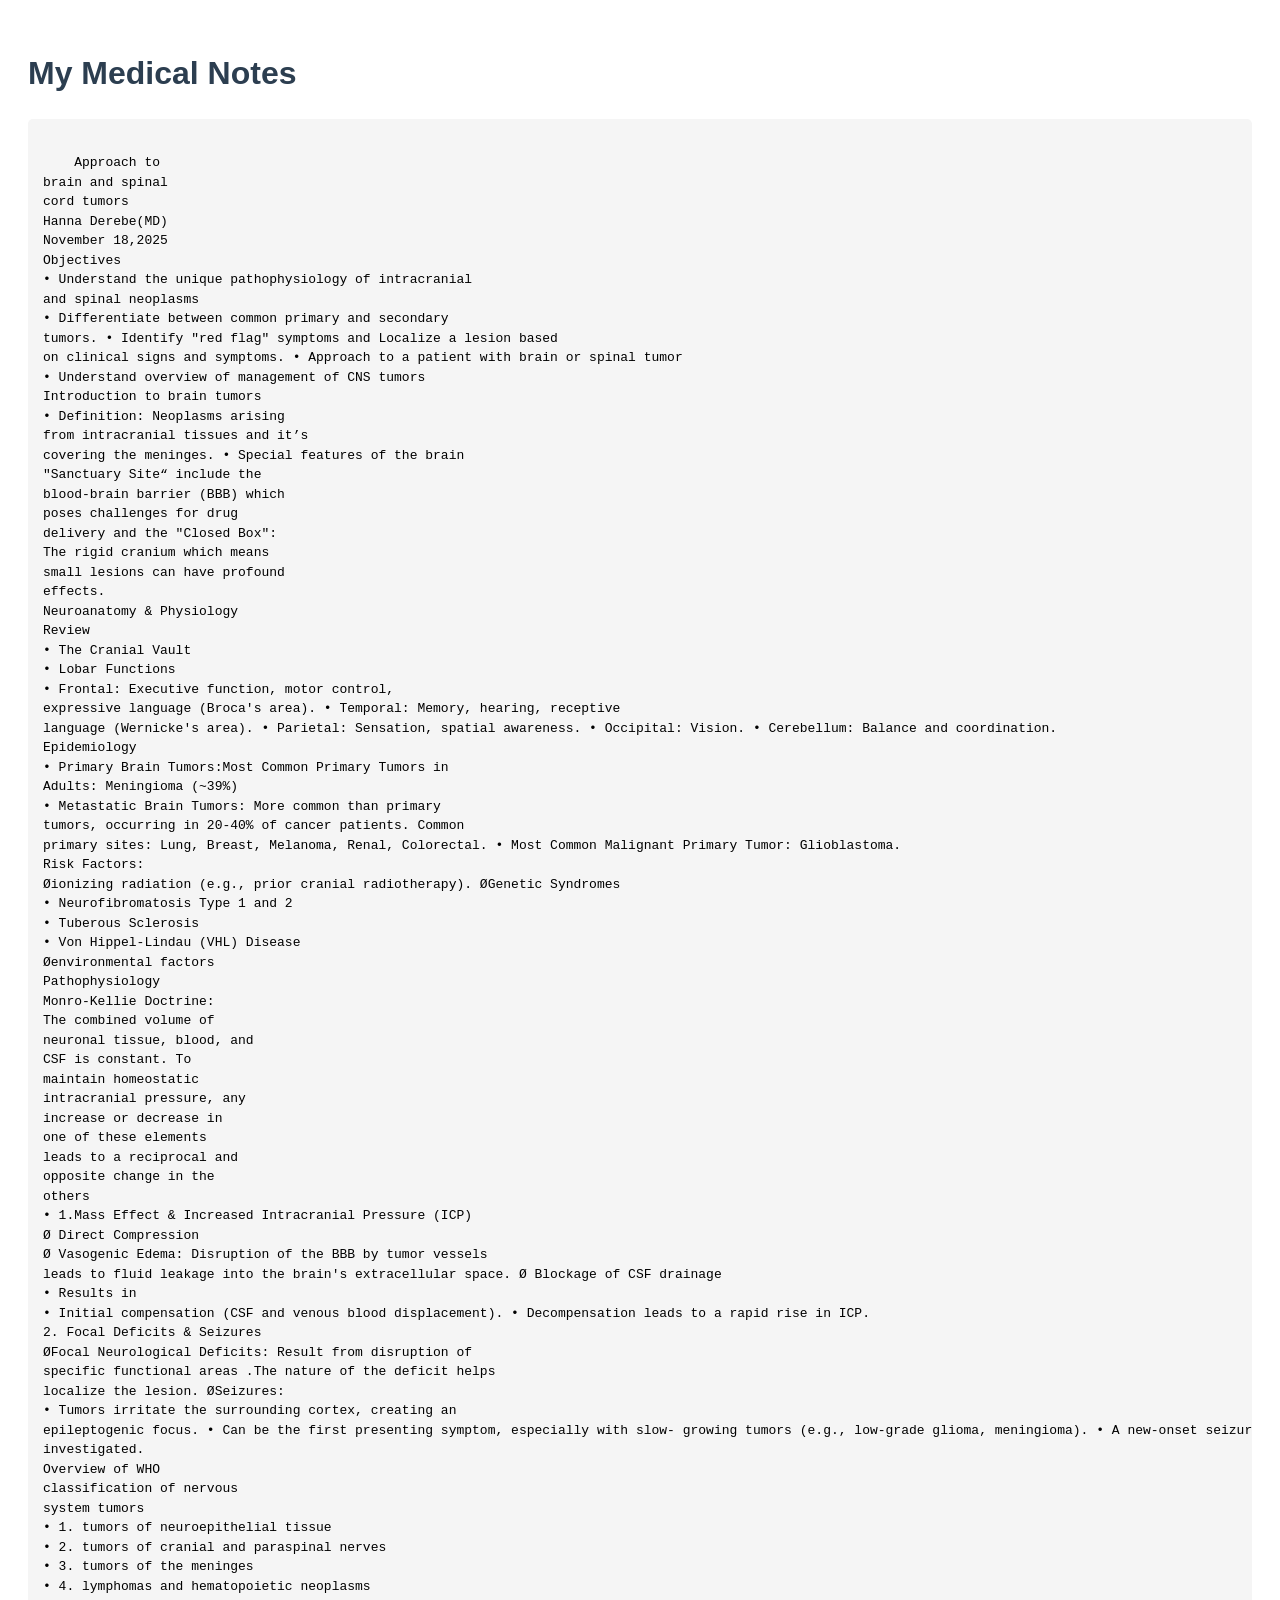
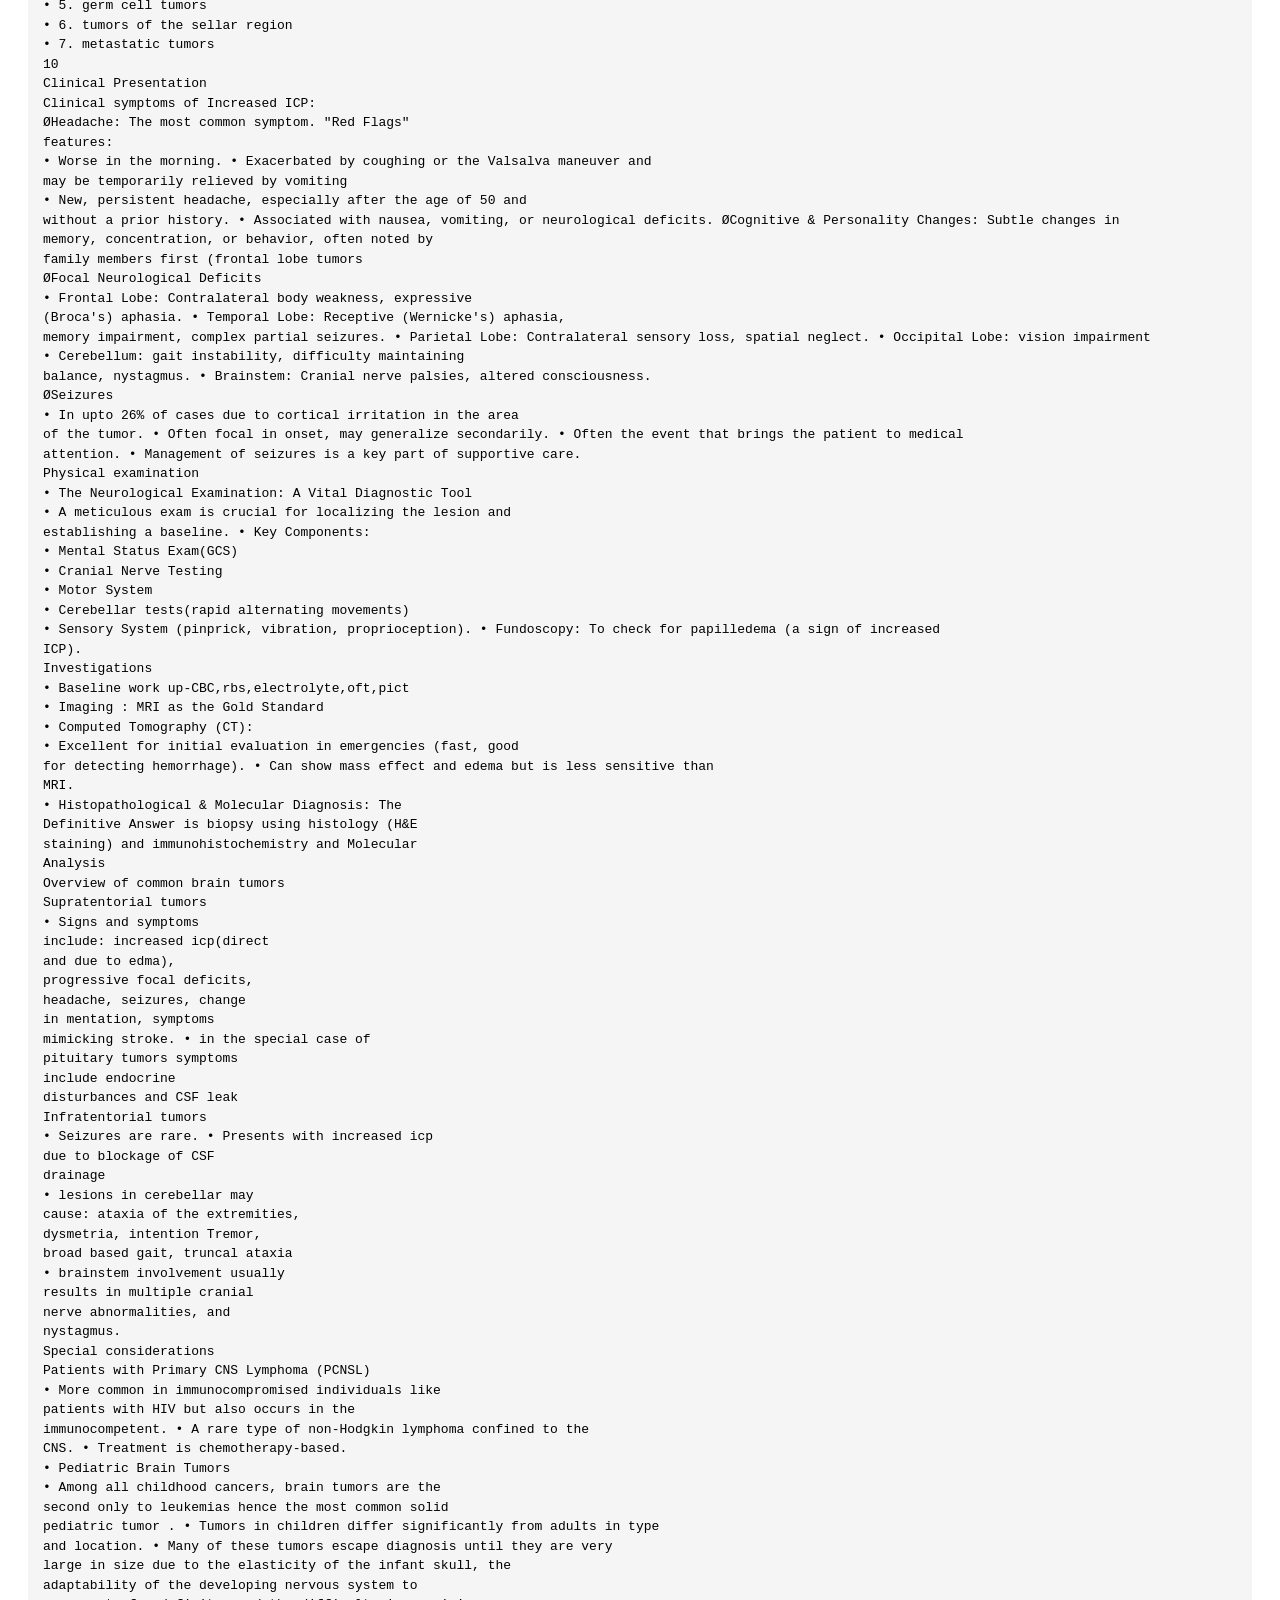
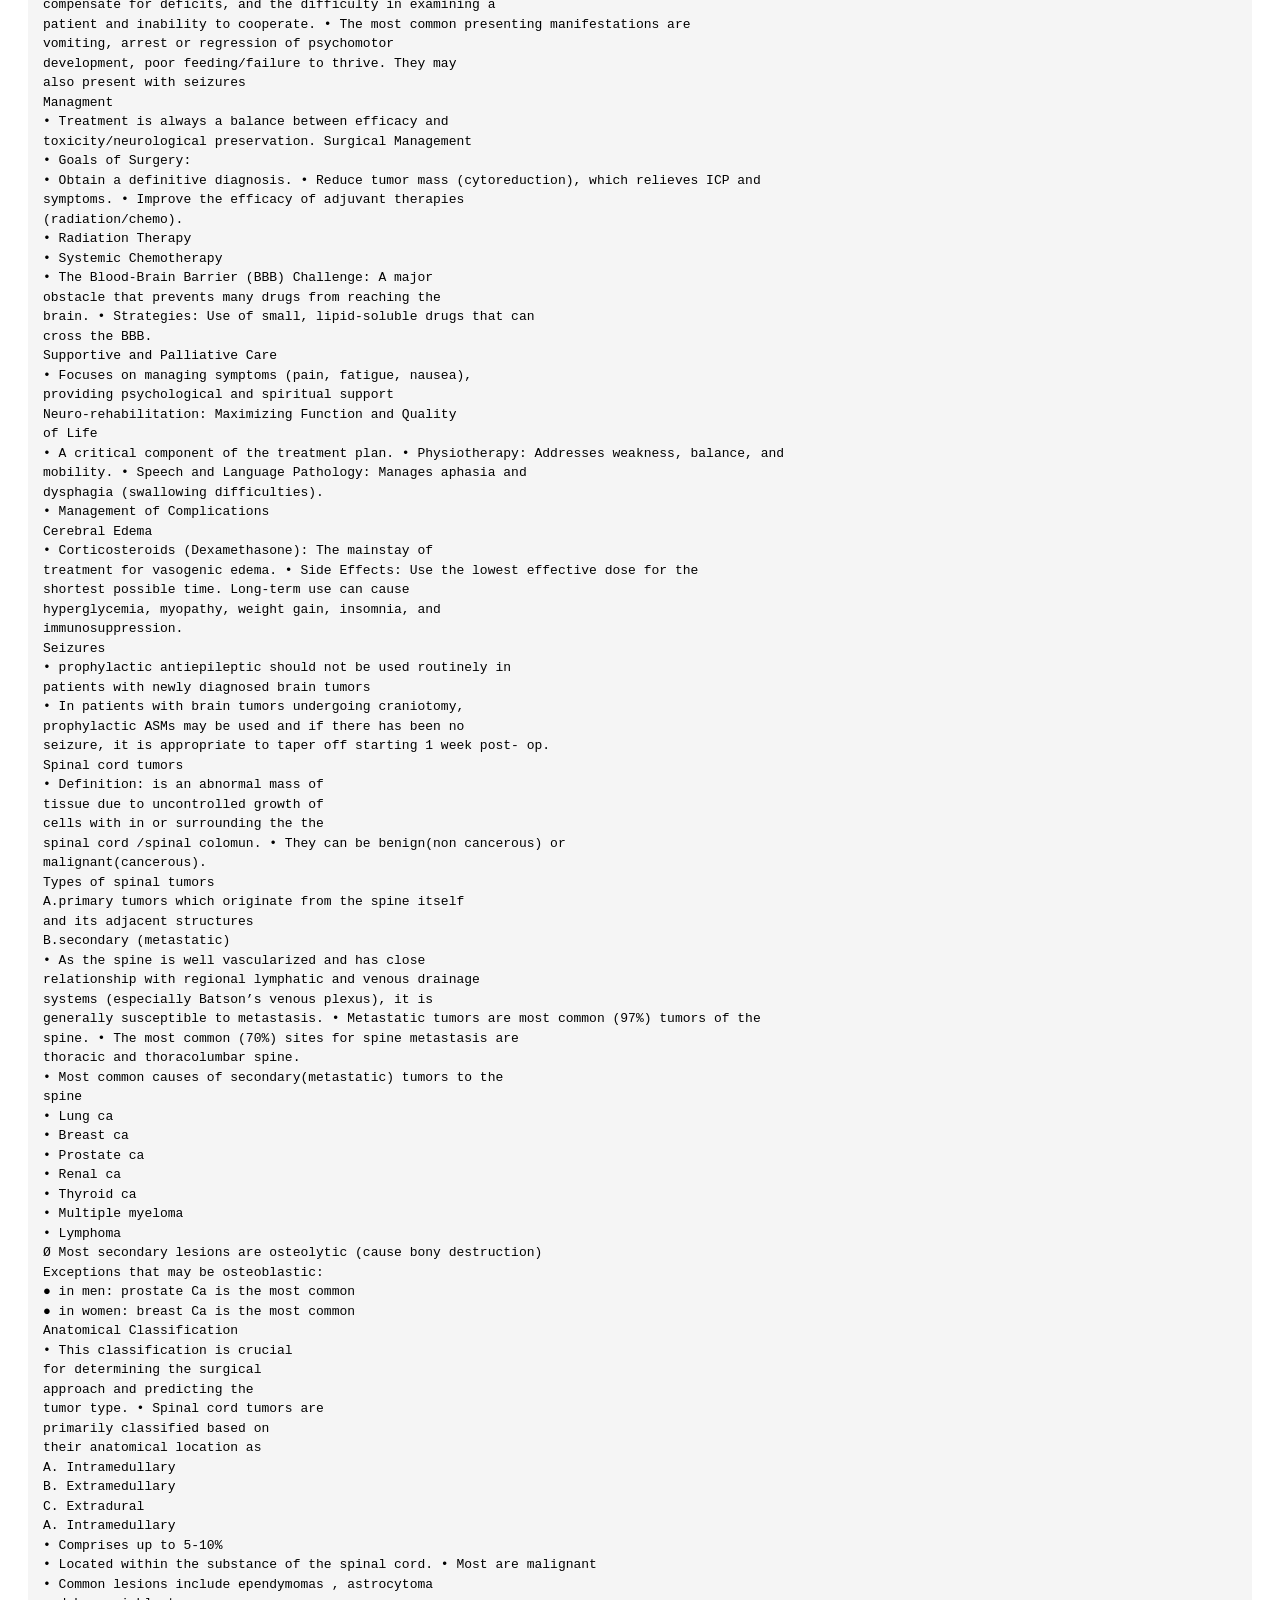
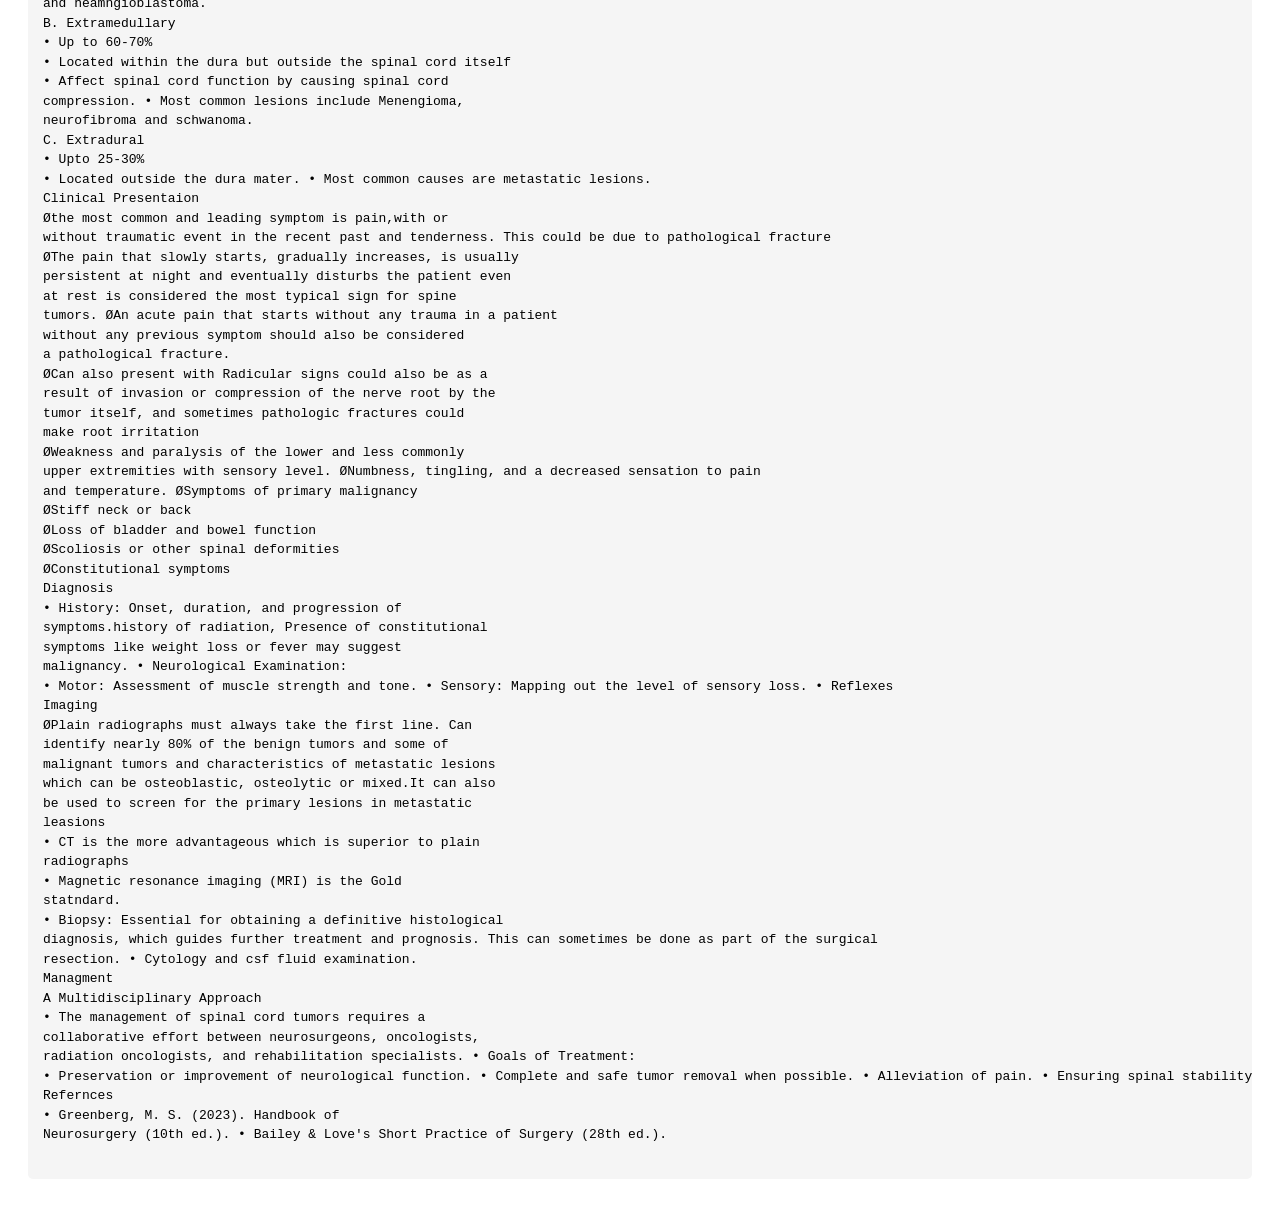
==== medical-notes.html @ de5524aa "Create medical-notes.html Signed-off-by: Belay kassanew  <kassanewbelay@gmail.com>" ====
<!DOCTYPE html>
<html lang="en">
<head>
  <meta charset="UTF-8">
  <meta name="viewport" content="width=device-width, initial-scale=1.0">
  <title>Medical Notes</title>
  <style>
    body { font-family: Arial, sans-serif; padding: 20px; line-height: 1.5; }
    h1 { color: #2c3e50; }
    pre { background-color: #f5f5f5; padding: 15px; border-radius: 5px; overflow-x: auto; }
  </style>
</head>
<body>
  <h1>My Medical Notes</h1>

  <pre>

    Approach to
brain and spinal
cord tumors
Hanna Derebe(MD)
November 18,2025
Objectives
• Understand the unique pathophysiology of intracranial
and spinal neoplasms
• Differentiate between common primary and secondary
tumors. • Identify "red flag" symptoms and Localize a lesion based
on clinical signs and symptoms. • Approach to a patient with brain or spinal tumor
• Understand overview of management of CNS tumors
Introduction to brain tumors
• Definition: Neoplasms arising
from intracranial tissues and it’s
covering the meninges. • Special features of the brain
"Sanctuary Site“ include the
blood-brain barrier (BBB) which
poses challenges for drug
delivery and the "Closed Box":
The rigid cranium which means
small lesions can have profound
effects.
Neuroanatomy & Physiology
Review
• The Cranial Vault
• Lobar Functions
• Frontal: Executive function, motor control,
expressive language (Broca's area). • Temporal: Memory, hearing, receptive
language (Wernicke's area). • Parietal: Sensation, spatial awareness. • Occipital: Vision. • Cerebellum: Balance and coordination.
Epidemiology
• Primary Brain Tumors:Most Common Primary Tumors in
Adults: Meningioma (~39%)
• Metastatic Brain Tumors: More common than primary
tumors, occurring in 20-40% of cancer patients. Common
primary sites: Lung, Breast, Melanoma, Renal, Colorectal. • Most Common Malignant Primary Tumor: Glioblastoma.
Risk Factors:
Øionizing radiation (e.g., prior cranial radiotherapy). ØGenetic Syndromes
• Neurofibromatosis Type 1 and 2
• Tuberous Sclerosis
• Von Hippel-Lindau (VHL) Disease
Øenvironmental factors
Pathophysiology
Monro-Kellie Doctrine:
The combined volume of
neuronal tissue, blood, and
CSF is constant. To
maintain homeostatic
intracranial pressure, any
increase or decrease in
one of these elements
leads to a reciprocal and
opposite change in the
others
• 1.Mass Effect & Increased Intracranial Pressure (ICP)
Ø Direct Compression
Ø Vasogenic Edema: Disruption of the BBB by tumor vessels
leads to fluid leakage into the brain's extracellular space. Ø Blockage of CSF drainage
• Results in
• Initial compensation (CSF and venous blood displacement). • Decompensation leads to a rapid rise in ICP.
2. Focal Deficits & Seizures
ØFocal Neurological Deficits: Result from disruption of
specific functional areas .The nature of the deficit helps
localize the lesion. ØSeizures:
• Tumors irritate the surrounding cortex, creating an
epileptogenic focus. • Can be the first presenting symptom, especially with slow- growing tumors (e.g., low-grade glioma, meningioma). • A new-onset seizure in an adult should be throughly
investigated.
Overview of WHO
classification of nervous
system tumors
• 1. tumors of neuroepithelial tissue
• 2. tumors of cranial and paraspinal nerves
• 3. tumors of the meninges
• 4. lymphomas and hematopoietic neoplasms
• 5. germ cell tumors
• 6. tumors of the sellar region
• 7. metastatic tumors
10
Clinical Presentation
Clinical symptoms of Increased ICP:
ØHeadache: The most common symptom. "Red Flags"
features:
• Worse in the morning. • Exacerbated by coughing or the Valsalva maneuver and
may be temporarily relieved by vomiting
• New, persistent headache, especially after the age of 50 and
without a prior history. • Associated with nausea, vomiting, or neurological deficits. ØCognitive & Personality Changes: Subtle changes in
memory, concentration, or behavior, often noted by
family members first (frontal lobe tumors
ØFocal Neurological Deficits
• Frontal Lobe: Contralateral body weakness, expressive
(Broca's) aphasia. • Temporal Lobe: Receptive (Wernicke's) aphasia,
memory impairment, complex partial seizures. • Parietal Lobe: Contralateral sensory loss, spatial neglect. • Occipital Lobe: vision impairment
• Cerebellum: gait instability, difficulty maintaining
balance, nystagmus. • Brainstem: Cranial nerve palsies, altered consciousness.
ØSeizures
• In upto 26% of cases due to cortical irritation in the area
of the tumor. • Often focal in onset, may generalize secondarily. • Often the event that brings the patient to medical
attention. • Management of seizures is a key part of supportive care.
Physical examination
• The Neurological Examination: A Vital Diagnostic Tool
• A meticulous exam is crucial for localizing the lesion and
establishing a baseline. • Key Components:
• Mental Status Exam(GCS)
• Cranial Nerve Testing
• Motor System
• Cerebellar tests(rapid alternating movements)
• Sensory System (pinprick, vibration, proprioception). • Fundoscopy: To check for papilledema (a sign of increased
ICP).
Investigations
• Baseline work up-CBC,rbs,electrolyte,oft,pict
• Imaging : MRI as the Gold Standard
• Computed Tomography (CT):
• Excellent for initial evaluation in emergencies (fast, good
for detecting hemorrhage). • Can show mass effect and edema but is less sensitive than
MRI.
• Histopathological & Molecular Diagnosis: The
Definitive Answer is biopsy using histology (H&E
staining) and immunohistochemistry and Molecular
Analysis
Overview of common brain tumors
Supratentorial tumors
• Signs and symptoms
include: increased icp(direct
and due to edma),
progressive focal deficits,
headache, seizures, change
in mentation, symptoms
mimicking stroke. • in the special case of
pituitary tumors symptoms
include endocrine
disturbances and CSF leak
Infratentorial tumors
• Seizures are rare. • Presents with increased icp
due to blockage of CSF
drainage
• lesions in cerebellar may
cause: ataxia of the extremities,
dysmetria, intention Tremor,
broad based gait, truncal ataxia
• brainstem involvement usually
results in multiple cranial
nerve abnormalities, and
nystagmus.
Special considerations
Patients with Primary CNS Lymphoma (PCNSL)
• More common in immunocompromised individuals like
patients with HIV but also occurs in the
immunocompetent. • A rare type of non-Hodgkin lymphoma confined to the
CNS. • Treatment is chemotherapy-based.
• Pediatric Brain Tumors
• Among all childhood cancers, brain tumors are the
second only to leukemias hence the most common solid
pediatric tumor . • Tumors in children differ significantly from adults in type
and location. • Many of these tumors escape diagnosis until they are very
large in size due to the elasticity of the infant skull, the
adaptability of the developing nervous system to
compensate for deficits, and the difficulty in examining a
patient and inability to cooperate. • The most common presenting manifestations are
vomiting, arrest or regression of psychomotor
development, poor feeding/failure to thrive. They may
also present with seizures
Managment
• Treatment is always a balance between efficacy and
toxicity/neurological preservation. Surgical Management
• Goals of Surgery:
• Obtain a definitive diagnosis. • Reduce tumor mass (cytoreduction), which relieves ICP and
symptoms. • Improve the efficacy of adjuvant therapies
(radiation/chemo).
• Radiation Therapy
• Systemic Chemotherapy
• The Blood-Brain Barrier (BBB) Challenge: A major
obstacle that prevents many drugs from reaching the
brain. • Strategies: Use of small, lipid-soluble drugs that can
cross the BBB.
Supportive and Palliative Care
• Focuses on managing symptoms (pain, fatigue, nausea),
providing psychological and spiritual support
Neuro-rehabilitation: Maximizing Function and Quality
of Life
• A critical component of the treatment plan. • Physiotherapy: Addresses weakness, balance, and
mobility. • Speech and Language Pathology: Manages aphasia and
dysphagia (swallowing difficulties).
• Management of Complications
Cerebral Edema
• Corticosteroids (Dexamethasone): The mainstay of
treatment for vasogenic edema. • Side Effects: Use the lowest effective dose for the
shortest possible time. Long-term use can cause
hyperglycemia, myopathy, weight gain, insomnia, and
immunosuppression.
Seizures
• prophylactic antiepileptic should not be used routinely in
patients with newly diagnosed brain tumors
• In patients with brain tumors undergoing craniotomy,
prophylactic ASMs may be used and if there has been no
seizure, it is appropriate to taper off starting 1 week post- op.
Spinal cord tumors
• Definition: is an abnormal mass of
tissue due to uncontrolled growth of
cells with in or surrounding the the
spinal cord /spinal colomun. • They can be benign(non cancerous) or
malignant(cancerous).
Types of spinal tumors
A.primary tumors which originate from the spine itself
and its adjacent structures
B.secondary (metastatic)
• As the spine is well vascularized and has close
relationship with regional lymphatic and venous drainage
systems (especially Batson’s venous plexus), it is
generally susceptible to metastasis. • Metastatic tumors are most common (97%) tumors of the
spine. • The most common (70%) sites for spine metastasis are
thoracic and thoracolumbar spine.
• Most common causes of secondary(metastatic) tumors to the
spine
• Lung ca
• Breast ca
• Prostate ca
• Renal ca
• Thyroid ca
• Multiple myeloma
• Lymphoma
Ø Most secondary lesions are osteolytic (cause bony destruction)
Exceptions that may be osteoblastic:
● in men: prostate Ca is the most common
● in women: breast Ca is the most common
Anatomical Classification
• This classification is crucial
for determining the surgical
approach and predicting the
tumor type. • Spinal cord tumors are
primarily classified based on
their anatomical location as
A. Intramedullary
B. Extramedullary
C. Extradural
A. Intramedullary
• Comprises up to 5-10%
• Located within the substance of the spinal cord. • Most are malignant
• Common lesions include ependymomas , astrocytoma
and heamngioblastoma.
B. Extramedullary 
• Up to 60-70%
• Located within the dura but outside the spinal cord itself
• Affect spinal cord function by causing spinal cord
compression. • Most common lesions include Menengioma,
neurofibroma and schwanoma.
C. Extradural 
• Upto 25-30%
• Located outside the dura mater. • Most common causes are metastatic lesions.
Clinical Presentaion
Øthe most common and leading symptom is pain,with or
without traumatic event in the recent past and tenderness. This could be due to pathological fracture
ØThe pain that slowly starts, gradually increases, is usually
persistent at night and eventually disturbs the patient even
at rest is considered the most typical sign for spine
tumors. ØAn acute pain that starts without any trauma in a patient
without any previous symptom should also be considered
a pathological fracture.
ØCan also present with Radicular signs could also be as a
result of invasion or compression of the nerve root by the
tumor itself, and sometimes pathologic fractures could
make root irritation
ØWeakness and paralysis of the lower and less commonly
upper extremities with sensory level. ØNumbness, tingling, and a decreased sensation to pain
and temperature. ØSymptoms of primary malignancy
ØStiff neck or back
ØLoss of bladder and bowel function
ØScoliosis or other spinal deformities
ØConstitutional symptoms
Diagnosis
• History: Onset, duration, and progression of
symptoms.history of radiation, Presence of constitutional
symptoms like weight loss or fever may suggest
malignancy. • Neurological Examination:
• Motor: Assessment of muscle strength and tone. • Sensory: Mapping out the level of sensory loss. • Reflexes
Imaging
ØPlain radiographs must always take the first line. Can
identify nearly 80% of the benign tumors and some of
malignant tumors and characteristics of metastatic lesions
which can be osteoblastic, osteolytic or mixed.It can also
be used to screen for the primary lesions in metastatic
leasions
• CT is the more advantageous which is superior to plain
radiographs
• Magnetic resonance imaging (MRI) is the Gold
statndard.
• Biopsy: Essential for obtaining a definitive histological
diagnosis, which guides further treatment and prognosis. This can sometimes be done as part of the surgical
resection. • Cytology and csf fluid examination.
Managment
A Multidisciplinary Approach
• The management of spinal cord tumors requires a
collaborative effort between neurosurgeons, oncologists,
radiation oncologists, and rehabilitation specialists. • Goals of Treatment:
• Preservation or improvement of neurological function. • Complete and safe tumor removal when possible. • Alleviation of pain. • Ensuring spinal stability.
Refernces
• Greenberg, M. S. (2023). Handbook of
Neurosurgery (10th ed.). • Bailey & Love's Short Practice of Surgery (28th ed.).
  </pre>

</body>
</html>
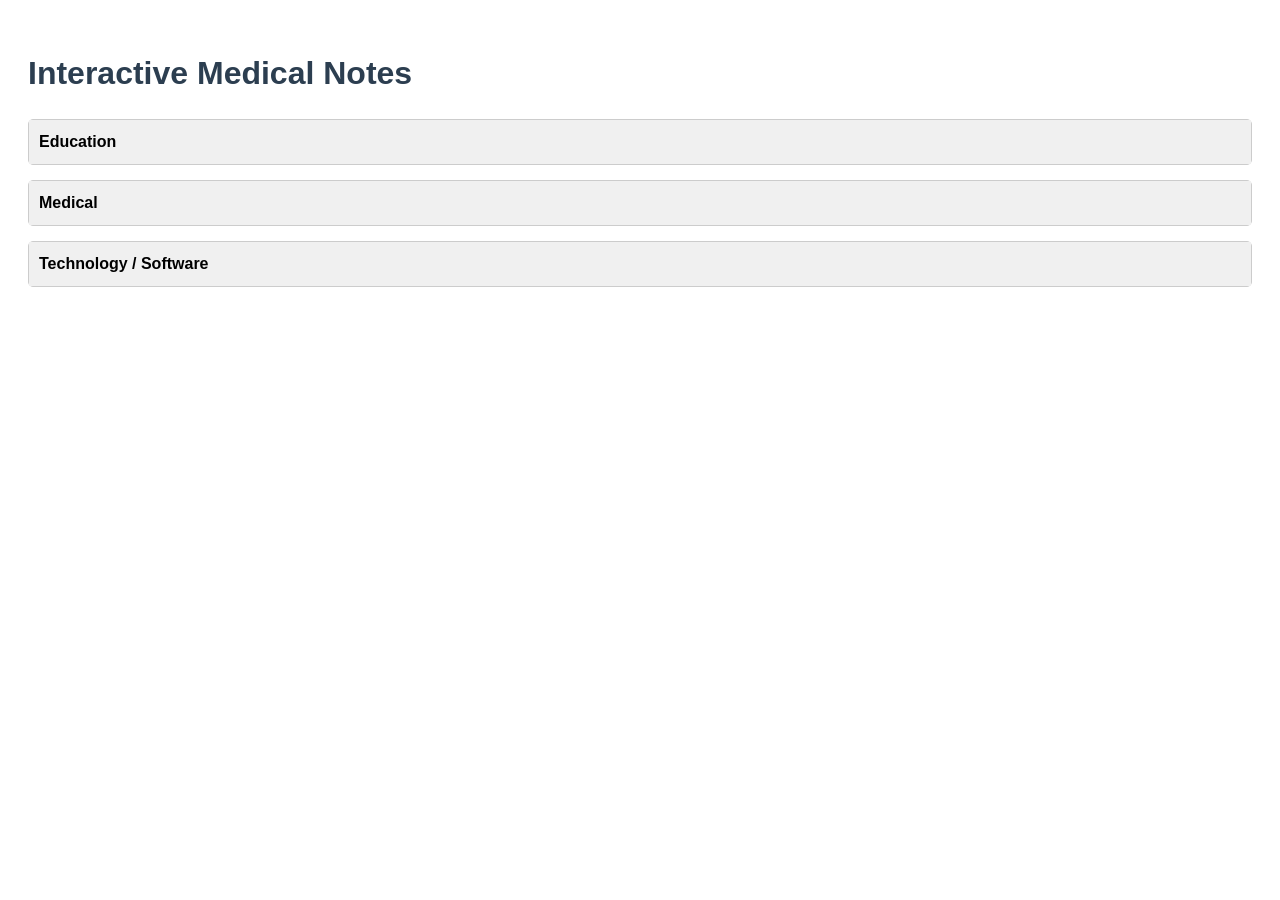
==== commit f699844f: "Revamp medical notes with interactive features Updated the medical notes to include interactive sect" ====
--- a/medical-notes.html
+++ b/medical-notes.html
@@ -1,318 +1,91 @@
 <!DOCTYPE html>
 <html lang="en">
 <head>
-  <meta charset="UTF-8">
-  <meta name="viewport" content="width=device-width, initial-scale=1.0">
-  <title>Medical Notes</title>
-  <style>
-    body { font-family: Arial, sans-serif; padding: 20px; line-height: 1.5; }
-    h1 { color: #2c3e50; }
-    pre { background-color: #f5f5f5; padding: 15px; border-radius: 5px; overflow-x: auto; }
-  </style>
+<meta charset="UTF-8">
+<meta name="viewport" content="width=device-width, initial-scale=1.0">
+<title>Interactive Medical Notes</title>
+<style>
+body {
+    font-family: Arial, sans-serif;
+    padding: 20px;
+    line-height: 1.5;
+}
+h1 {
+    color: #2c3e50;
+}
+.section {
+    margin-bottom: 15px;
+    border: 1px solid #ccc;
+    border-radius: 5px;
+}
+.section-header {
+    background-color: #f0f0f0;
+    padding: 10px;
+    cursor: pointer;
+    font-weight: bold;
+    transition: background-color 0.3s;
+}
+.section-header:hover {
+    background-color: #e0e0e0;
+}
+.section-content {
+    display: none;
+    padding: 10px 20px;
+    background-color: #fafafa;
+}
+.section-content ul {
+    margin: 0;
+    padding-left: 20px;
+}
+</style>
 </head>
 <body>
-  <h1>My Medical Notes</h1>
 
-  <pre>
+<h1>Interactive Medical Notes</h1>
 
-    Approach to
-brain and spinal
-cord tumors
-Hanna Derebe(MD)
-November 18,2025
-Objectives
-• Understand the unique pathophysiology of intracranial
-and spinal neoplasms
-• Differentiate between common primary and secondary
-tumors. • Identify "red flag" symptoms and Localize a lesion based
-on clinical signs and symptoms. • Approach to a patient with brain or spinal tumor
-• Understand overview of management of CNS tumors
-Introduction to brain tumors
-• Definition: Neoplasms arising
-from intracranial tissues and it’s
-covering the meninges. • Special features of the brain
-"Sanctuary Site“ include the
-blood-brain barrier (BBB) which
-poses challenges for drug
-delivery and the "Closed Box":
-The rigid cranium which means
-small lesions can have profound
-effects.
-Neuroanatomy & Physiology
-Review
-• The Cranial Vault
-• Lobar Functions
-• Frontal: Executive function, motor control,
-expressive language (Broca's area). • Temporal: Memory, hearing, receptive
-language (Wernicke's area). • Parietal: Sensation, spatial awareness. • Occipital: Vision. • Cerebellum: Balance and coordination.
-Epidemiology
-• Primary Brain Tumors:Most Common Primary Tumors in
-Adults: Meningioma (~39%)
-• Metastatic Brain Tumors: More common than primary
-tumors, occurring in 20-40% of cancer patients. Common
-primary sites: Lung, Breast, Melanoma, Renal, Colorectal. • Most Common Malignant Primary Tumor: Glioblastoma.
-Risk Factors:
-Øionizing radiation (e.g., prior cranial radiotherapy). ØGenetic Syndromes
-• Neurofibromatosis Type 1 and 2
-• Tuberous Sclerosis
-• Von Hippel-Lindau (VHL) Disease
-Øenvironmental factors
-Pathophysiology
-Monro-Kellie Doctrine:
-The combined volume of
-neuronal tissue, blood, and
-CSF is constant. To
-maintain homeostatic
-intracranial pressure, any
-increase or decrease in
-one of these elements
-leads to a reciprocal and
-opposite change in the
-others
-• 1.Mass Effect & Increased Intracranial Pressure (ICP)
-Ø Direct Compression
-Ø Vasogenic Edema: Disruption of the BBB by tumor vessels
-leads to fluid leakage into the brain's extracellular space. Ø Blockage of CSF drainage
-• Results in
-• Initial compensation (CSF and venous blood displacement). • Decompensation leads to a rapid rise in ICP.
-2. Focal Deficits & Seizures
-ØFocal Neurological Deficits: Result from disruption of
-specific functional areas .The nature of the deficit helps
-localize the lesion. ØSeizures:
-• Tumors irritate the surrounding cortex, creating an
-epileptogenic focus. • Can be the first presenting symptom, especially with slow- growing tumors (e.g., low-grade glioma, meningioma). • A new-onset seizure in an adult should be throughly
-investigated.
-Overview of WHO
-classification of nervous
-system tumors
-• 1. tumors of neuroepithelial tissue
-• 2. tumors of cranial and paraspinal nerves
-• 3. tumors of the meninges
-• 4. lymphomas and hematopoietic neoplasms
-• 5. germ cell tumors
-• 6. tumors of the sellar region
-• 7. metastatic tumors
-10
-Clinical Presentation
-Clinical symptoms of Increased ICP:
-ØHeadache: The most common symptom. "Red Flags"
-features:
-• Worse in the morning. • Exacerbated by coughing or the Valsalva maneuver and
-may be temporarily relieved by vomiting
-• New, persistent headache, especially after the age of 50 and
-without a prior history. • Associated with nausea, vomiting, or neurological deficits. ØCognitive & Personality Changes: Subtle changes in
-memory, concentration, or behavior, often noted by
-family members first (frontal lobe tumors
-ØFocal Neurological Deficits
-• Frontal Lobe: Contralateral body weakness, expressive
-(Broca's) aphasia. • Temporal Lobe: Receptive (Wernicke's) aphasia,
-memory impairment, complex partial seizures. • Parietal Lobe: Contralateral sensory loss, spatial neglect. • Occipital Lobe: vision impairment
-• Cerebellum: gait instability, difficulty maintaining
-balance, nystagmus. • Brainstem: Cranial nerve palsies, altered consciousness.
-ØSeizures
-• In upto 26% of cases due to cortical irritation in the area
-of the tumor. • Often focal in onset, may generalize secondarily. • Often the event that brings the patient to medical
-attention. • Management of seizures is a key part of supportive care.
-Physical examination
-• The Neurological Examination: A Vital Diagnostic Tool
-• A meticulous exam is crucial for localizing the lesion and
-establishing a baseline. • Key Components:
-• Mental Status Exam(GCS)
-• Cranial Nerve Testing
-• Motor System
-• Cerebellar tests(rapid alternating movements)
-• Sensory System (pinprick, vibration, proprioception). • Fundoscopy: To check for papilledema (a sign of increased
-ICP).
-Investigations
-• Baseline work up-CBC,rbs,electrolyte,oft,pict
-• Imaging : MRI as the Gold Standard
-• Computed Tomography (CT):
-• Excellent for initial evaluation in emergencies (fast, good
-for detecting hemorrhage). • Can show mass effect and edema but is less sensitive than
-MRI.
-• Histopathological & Molecular Diagnosis: The
-Definitive Answer is biopsy using histology (H&E
-staining) and immunohistochemistry and Molecular
-Analysis
-Overview of common brain tumors
-Supratentorial tumors
-• Signs and symptoms
-include: increased icp(direct
-and due to edma),
-progressive focal deficits,
-headache, seizures, change
-in mentation, symptoms
-mimicking stroke. • in the special case of
-pituitary tumors symptoms
-include endocrine
-disturbances and CSF leak
-Infratentorial tumors
-• Seizures are rare. • Presents with increased icp
-due to blockage of CSF
-drainage
-• lesions in cerebellar may
-cause: ataxia of the extremities,
-dysmetria, intention Tremor,
-broad based gait, truncal ataxia
-• brainstem involvement usually
-results in multiple cranial
-nerve abnormalities, and
-nystagmus.
-Special considerations
-Patients with Primary CNS Lymphoma (PCNSL)
-• More common in immunocompromised individuals like
-patients with HIV but also occurs in the
-immunocompetent. • A rare type of non-Hodgkin lymphoma confined to the
-CNS. • Treatment is chemotherapy-based.
-• Pediatric Brain Tumors
-• Among all childhood cancers, brain tumors are the
-second only to leukemias hence the most common solid
-pediatric tumor . • Tumors in children differ significantly from adults in type
-and location. • Many of these tumors escape diagnosis until they are very
-large in size due to the elasticity of the infant skull, the
-adaptability of the developing nervous system to
-compensate for deficits, and the difficulty in examining a
-patient and inability to cooperate. • The most common presenting manifestations are
-vomiting, arrest or regression of psychomotor
-development, poor feeding/failure to thrive. They may
-also present with seizures
-Managment
-• Treatment is always a balance between efficacy and
-toxicity/neurological preservation. Surgical Management
-• Goals of Surgery:
-• Obtain a definitive diagnosis. • Reduce tumor mass (cytoreduction), which relieves ICP and
-symptoms. • Improve the efficacy of adjuvant therapies
-(radiation/chemo).
-• Radiation Therapy
-• Systemic Chemotherapy
-• The Blood-Brain Barrier (BBB) Challenge: A major
-obstacle that prevents many drugs from reaching the
-brain. • Strategies: Use of small, lipid-soluble drugs that can
-cross the BBB.
-Supportive and Palliative Care
-• Focuses on managing symptoms (pain, fatigue, nausea),
-providing psychological and spiritual support
-Neuro-rehabilitation: Maximizing Function and Quality
-of Life
-• A critical component of the treatment plan. • Physiotherapy: Addresses weakness, balance, and
-mobility. • Speech and Language Pathology: Manages aphasia and
-dysphagia (swallowing difficulties).
-• Management of Complications
-Cerebral Edema
-• Corticosteroids (Dexamethasone): The mainstay of
-treatment for vasogenic edema. • Side Effects: Use the lowest effective dose for the
-shortest possible time. Long-term use can cause
-hyperglycemia, myopathy, weight gain, insomnia, and
-immunosuppression.
-Seizures
-• prophylactic antiepileptic should not be used routinely in
-patients with newly diagnosed brain tumors
-• In patients with brain tumors undergoing craniotomy,
-prophylactic ASMs may be used and if there has been no
-seizure, it is appropriate to taper off starting 1 week post- op.
-Spinal cord tumors
-• Definition: is an abnormal mass of
-tissue due to uncontrolled growth of
-cells with in or surrounding the the
-spinal cord /spinal colomun. • They can be benign(non cancerous) or
-malignant(cancerous).
-Types of spinal tumors
-A.primary tumors which originate from the spine itself
-and its adjacent structures
-B.secondary (metastatic)
-• As the spine is well vascularized and has close
-relationship with regional lymphatic and venous drainage
-systems (especially Batson’s venous plexus), it is
-generally susceptible to metastasis. • Metastatic tumors are most common (97%) tumors of the
-spine. • The most common (70%) sites for spine metastasis are
-thoracic and thoracolumbar spine.
-• Most common causes of secondary(metastatic) tumors to the
-spine
-• Lung ca
-• Breast ca
-• Prostate ca
-• Renal ca
-• Thyroid ca
-• Multiple myeloma
-• Lymphoma
-Ø Most secondary lesions are osteolytic (cause bony destruction)
-Exceptions that may be osteoblastic:
-● in men: prostate Ca is the most common
-● in women: breast Ca is the most common
-Anatomical Classification
-• This classification is crucial
-for determining the surgical
-approach and predicting the
-tumor type. • Spinal cord tumors are
-primarily classified based on
-their anatomical location as
-A. Intramedullary
-B. Extramedullary
-C. Extradural
-A. Intramedullary
-• Comprises up to 5-10%
-• Located within the substance of the spinal cord. • Most are malignant
-• Common lesions include ependymomas , astrocytoma
-and heamngioblastoma.
-B. Extramedullary 
-• Up to 60-70%
-• Located within the dura but outside the spinal cord itself
-• Affect spinal cord function by causing spinal cord
-compression. • Most common lesions include Menengioma,
-neurofibroma and schwanoma.
-C. Extradural 
-• Upto 25-30%
-• Located outside the dura mater. • Most common causes are metastatic lesions.
-Clinical Presentaion
-Øthe most common and leading symptom is pain,with or
-without traumatic event in the recent past and tenderness. This could be due to pathological fracture
-ØThe pain that slowly starts, gradually increases, is usually
-persistent at night and eventually disturbs the patient even
-at rest is considered the most typical sign for spine
-tumors. ØAn acute pain that starts without any trauma in a patient
-without any previous symptom should also be considered
-a pathological fracture.
-ØCan also present with Radicular signs could also be as a
-result of invasion or compression of the nerve root by the
-tumor itself, and sometimes pathologic fractures could
-make root irritation
-ØWeakness and paralysis of the lower and less commonly
-upper extremities with sensory level. ØNumbness, tingling, and a decreased sensation to pain
-and temperature. ØSymptoms of primary malignancy
-ØStiff neck or back
-ØLoss of bladder and bowel function
-ØScoliosis or other spinal deformities
-ØConstitutional symptoms
-Diagnosis
-• History: Onset, duration, and progression of
-symptoms.history of radiation, Presence of constitutional
-symptoms like weight loss or fever may suggest
-malignancy. • Neurological Examination:
-• Motor: Assessment of muscle strength and tone. • Sensory: Mapping out the level of sensory loss. • Reflexes
-Imaging
-ØPlain radiographs must always take the first line. Can
-identify nearly 80% of the benign tumors and some of
-malignant tumors and characteristics of metastatic lesions
-which can be osteoblastic, osteolytic or mixed.It can also
-be used to screen for the primary lesions in metastatic
-leasions
-• CT is the more advantageous which is superior to plain
-radiographs
-• Magnetic resonance imaging (MRI) is the Gold
-statndard.
-• Biopsy: Essential for obtaining a definitive histological
-diagnosis, which guides further treatment and prognosis. This can sometimes be done as part of the surgical
-resection. • Cytology and csf fluid examination.
-Managment
-A Multidisciplinary Approach
-• The management of spinal cord tumors requires a
-collaborative effort between neurosurgeons, oncologists,
-radiation oncologists, and rehabilitation specialists. • Goals of Treatment:
-• Preservation or improvement of neurological function. • Complete and safe tumor removal when possible. • Alleviation of pain. • Ensuring spinal stability.
-Refernces
-• Greenberg, M. S. (2023). Handbook of
-Neurosurgery (10th ed.). • Bailey & Love's Short Practice of Surgery (28th ed.).
-  </pre>
+<div class="section">
+    <div class="section-header">Education</div>
+    <div class="section-content">
+        <ul>
+            <li>Medical School Basics</li>
+            <li>Anatomy & Physiology Overview</li>
+            <li>Clinical Skills</li>
+        </ul>
+    </div>
+</div>
+
+<div class="section">
+    <div class="section-header">Medical</div>
+    <div class="section-content">
+        <ul>
+            <li>Brain & Spinal Tumors</li>
+            <li>Pathophysiology</li>
+            <li>Diagnosis & Investigations</li>
+        </ul>
+    </div>
+</div>
+
+<div class="section">
+    <div class="section-header">Technology / Software</div>
+    <div class="section-content">
+        <ul>
+            <li>Medical software tools</li>
+            <li>Clinical databases</li>
+            <li>Data analysis in research</li>
+        </ul>
+    </div>
+</div>
+
+<script>
+const headers = document.querySelectorAll('.section-header');
+headers.forEach(header => {
+    header.addEventListener('click', () => {
+        const content = header.nextElementSibling;
+        // Toggle visibility
+        content.style.display = content.style.display === 'block' ? 'none' : 'block';
+    });
+});
+</script>
 
 </body>
 </html>
